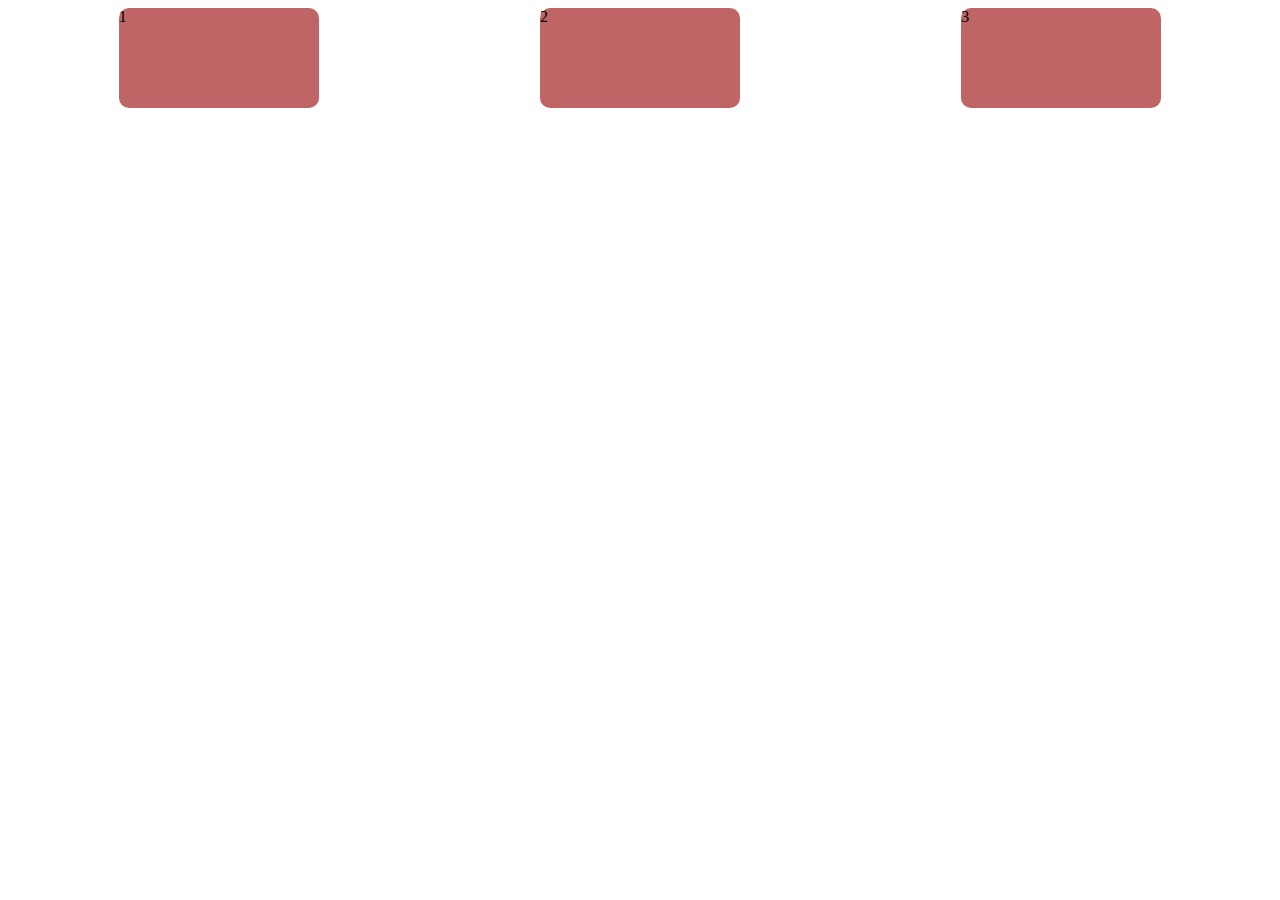
==== Funciones CSS/funciones.html @ ba27ca7d "Creación de folder FUnciones(repeat,minmax y fit-content)" ====
<!DOCTYPE html>
<html lang="en">
<head>
    <meta charset="UTF-8">
    <meta http-equiv="X-UA-Compatible" content="IE=edge">
    <meta name="viewport" content="width=device-width, initial-scale=1.0">
    <title>Funciones</title>
    <link rel="stylesheet" href="./funciones.css">
</head>

<body>

    <section>
        <div class="card">1</div>
        <div class="card">2</div>
        <div class="card">3</div>
    </section>
    
</body>
</html>
---- Funciones CSS/funciones.css ----
section{
    display: grid;
    grid-template-columns: repeat(3,auto);
    justify-content: space-around;
}
.card{
    width: 200px;
    height: 100px;
    background-color: #BF6565;
    border-radius: 10px;
}
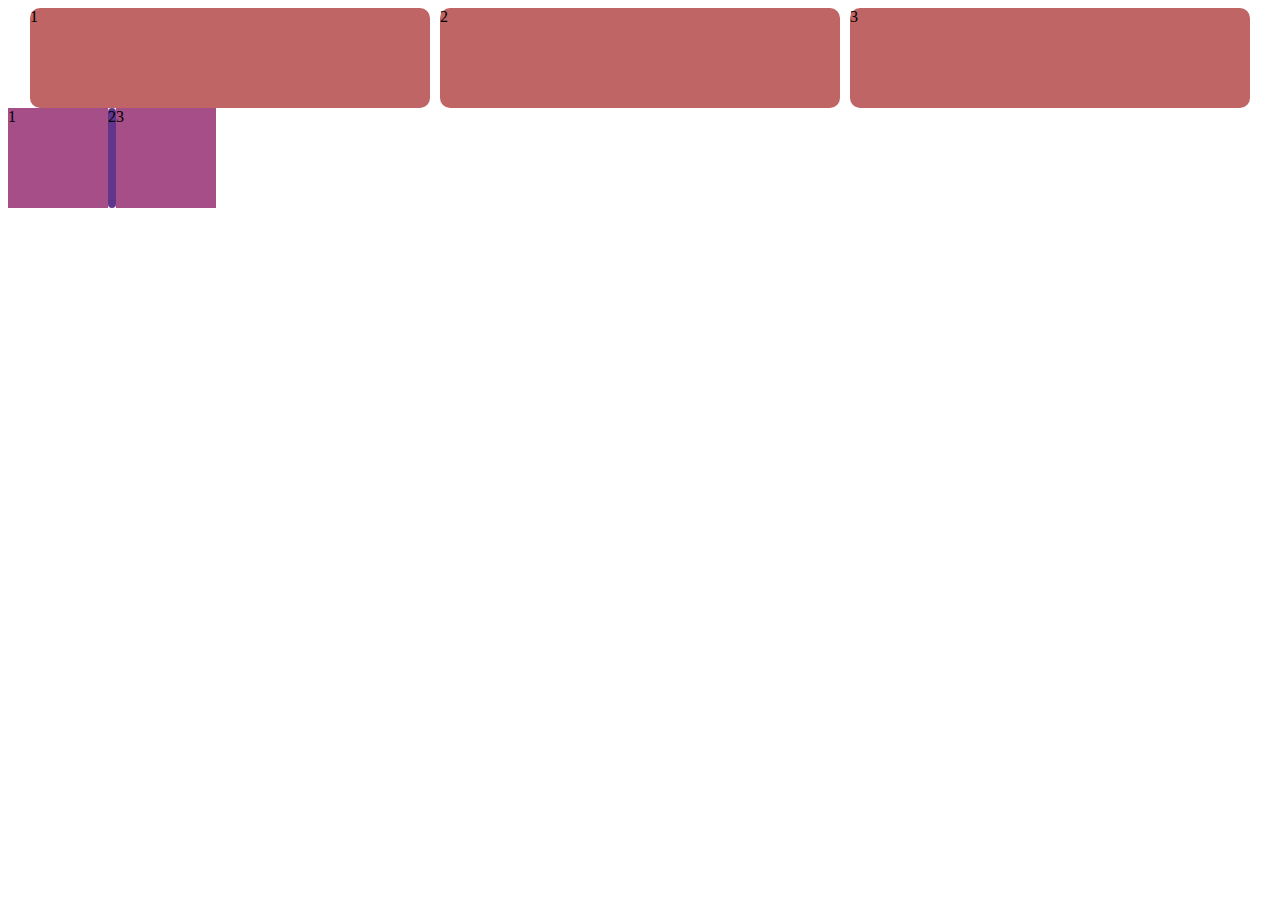
==== commit 59067109: "Creación de funciones" ====
--- a/Funciones CSS/funciones.html
+++ b/Funciones CSS/funciones.html
@@ -10,11 +10,17 @@
 
 <body>
 
-    <section>
+    <section class="section1">
         <div class="card">1</div>
         <div class="card">2</div>
         <div class="card">3</div>
     </section>
+
+    <section class="section2">
+        <div class="cardA">1</div>
+        <div class="cardB">2</div>
+        <div class="cardA">3</div>
+    </section>
     
 </body>
 </html>--- a/Funciones CSS/funciones.css
+++ b/Funciones CSS/funciones.css
@@ -1,11 +1,24 @@
-section{
+.section1{
     display: grid;
-    grid-template-columns: repeat(3,auto);
-    justify-content: space-around;
+    grid-template-columns: repeat(auto-fit, minmax(auto,400px));
+    justify-content: center;
+    grid-gap: 10px;
 }
 .card{
-    width: 200px;
     height: 100px;
     background-color: #BF6565;
     border-radius: 10px;
+}
+
+.section2{
+    display: grid;
+    grid-template-columns: 100px fit-content(800px) 100px;
+}
+.cardA{
+    background-color: #A64E87;
+}
+.cardB{
+    height: 100px;
+    background-color: #61358C;
+    border-radius: 10px;
 }